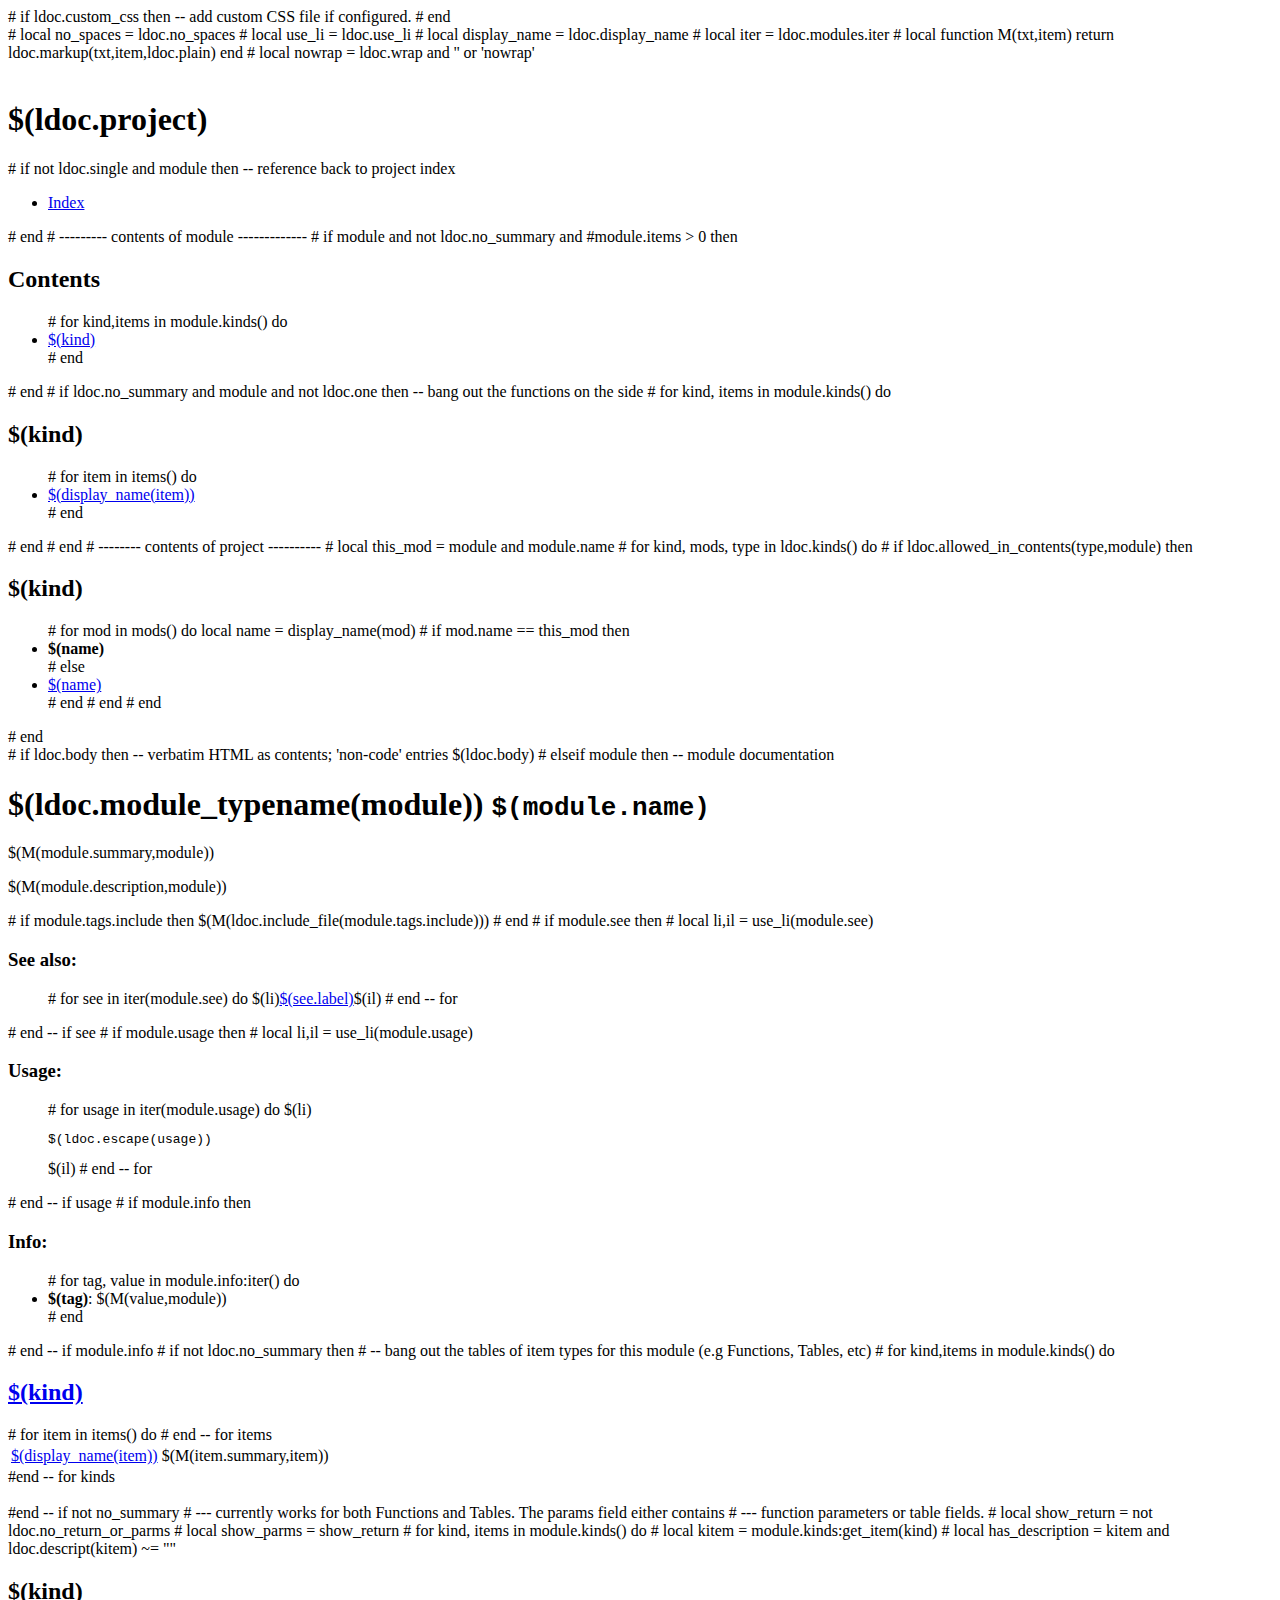
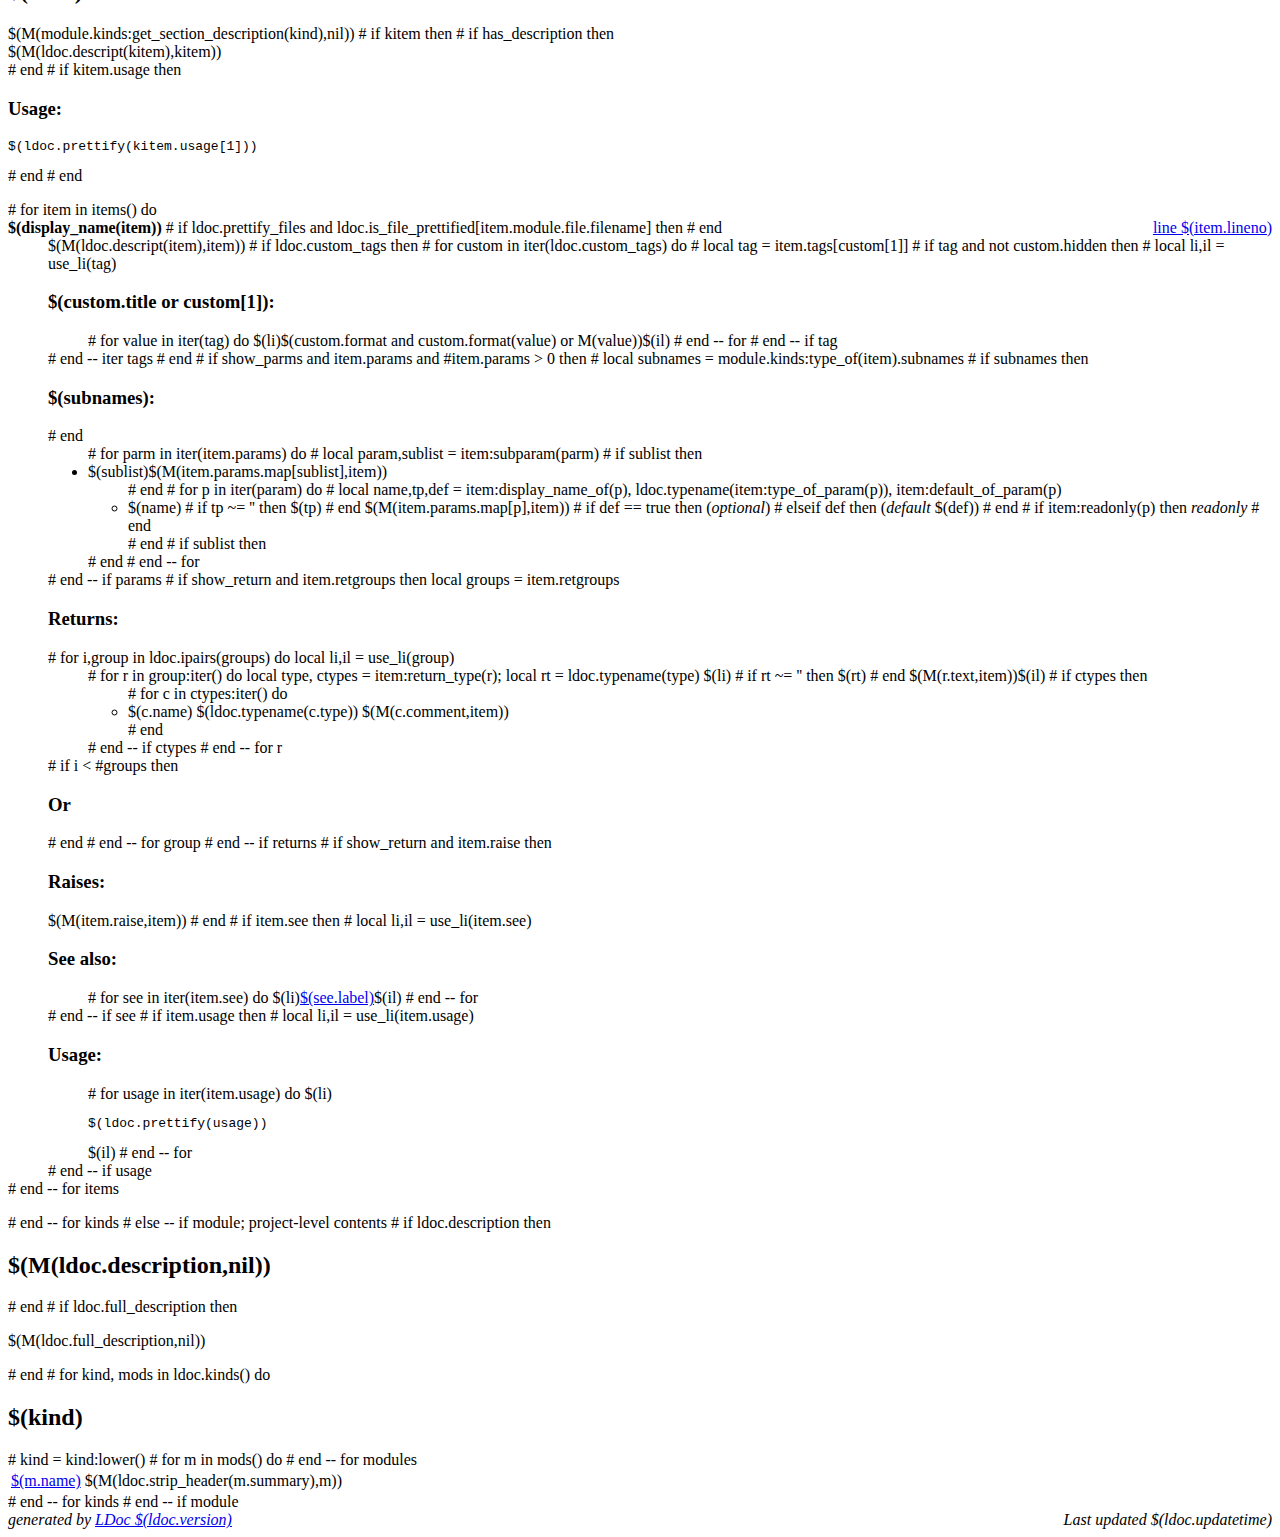
==== index.html @ 6b8ed164 "deploy: ben-itdev/bleachrp@211e21a9e4171a3b9942a136caeca90bd9452c2b" ====
<!DOCTYPE html PUBLIC "-//W3C//DTD XHTML 1.0 Strict//EN"
   "http://www.w3.org/TR/xhtml1/DTD/xhtml1-strict.dtd">
<html>
<meta http-equiv="Content-Type" content="text/html; charset=$(ldoc.doc_charset)"/>
<head>
    <title>$(ldoc.title)</title>
    <link rel="stylesheet" href="$(ldoc.css)" type="text/css" />
# if ldoc.custom_css then -- add custom CSS file if configured.
    <link rel="stylesheet" href="$(ldoc.custom_css)" type="text/css" />
# end
</head>
<body>

<div id="container">

<div id="product">
	<div id="product_logo"></div>
	<div id="product_name"><big><b></b></big></div>
	<div id="product_description"></div>
</div> <!-- id="product" -->


<div id="main">

# local no_spaces = ldoc.no_spaces
# local use_li = ldoc.use_li
# local display_name = ldoc.display_name
# local iter = ldoc.modules.iter
# local function M(txt,item) return ldoc.markup(txt,item,ldoc.plain) end
# local nowrap = ldoc.wrap and '' or 'nowrap'

<!-- Menu -->

<div id="navigation">
<br/>
<h1>$(ldoc.project)</h1>

# if not ldoc.single and module then -- reference back to project index
<ul>
  <li><a href="../$(ldoc.output).html">Index</a></li>
</ul>
# end

# --------- contents of module -------------
# if module and not ldoc.no_summary and #module.items > 0 then
<h2>Contents</h2>
<ul>
# for kind,items in module.kinds() do
<li><a href="#$(no_spaces(kind))">$(kind)</a></li>
# end
</ul>
# end


# if ldoc.no_summary and module and not ldoc.one then -- bang out the functions on the side
# for kind, items in module.kinds() do
<h2>$(kind)</h2>
<ul class="nowrap">
# for item in items() do
    <li><a href="#$(item.name)">$(display_name(item))</a></li>
# end
</ul>
# end
# end
# -------- contents of project ----------
# local this_mod = module and module.name
# for kind, mods, type in ldoc.kinds() do
#  if ldoc.allowed_in_contents(type,module) then
<h2>$(kind)</h2>
<ul class="$(kind=='Topics' and '' or 'nowrap')">
#  for mod in mods() do local name = display_name(mod)
#   if mod.name == this_mod then
  <li><strong>$(name)</strong></li>
#   else
  <li><a href="$(ldoc.ref_to_module(mod))">$(name)</a></li>
#   end
#  end
# end
</ul>
# end

</div>

<div id="content">

# if ldoc.body then -- verbatim HTML as contents; 'non-code' entries
    $(ldoc.body)
# elseif module then -- module documentation
<h1>$(ldoc.module_typename(module)) <code>$(module.name)</code></h1>
<p>$(M(module.summary,module))</p>
<p>$(M(module.description,module))</p>
#   if module.tags.include then
        $(M(ldoc.include_file(module.tags.include)))
#   end
#   if module.see then
#     local li,il = use_li(module.see)
    <h3>See also:</h3>
    <ul>
#     for see in iter(module.see) do
         $(li)<a href="$(ldoc.href(see))">$(see.label)</a>$(il)
#    end -- for
    </ul>
#   end -- if see
#   if module.usage then
#     local li,il = use_li(module.usage)
    <h3>Usage:</h3>
    <ul>
#     for usage in iter(module.usage) do
        $(li)<pre class="example">$(ldoc.escape(usage))</pre>$(il)
#     end -- for
    </ul>
#   end -- if usage
#   if module.info then
    <h3>Info:</h3>
    <ul>
#     for tag, value in module.info:iter() do
        <li><strong>$(tag)</strong>: $(M(value,module))</li>
#     end
    </ul>
#   end -- if module.info


# if not ldoc.no_summary then
# -- bang out the tables of item types for this module (e.g Functions, Tables, etc)
# for kind,items in module.kinds() do
<h2><a href="#$(no_spaces(kind))">$(kind)</a></h2>
<table class="function_list">
#  for item in items() do
	<tr>
	<td class="name" $(nowrap)><a href="#$(item.name)">$(display_name(item))</a></td>
	<td class="summary">$(M(item.summary,item))</td>
	</tr>
#  end -- for items
</table>
#end -- for kinds

<br/>
<br/>

#end -- if not no_summary

# --- currently works for both Functions and Tables. The params field either contains
# --- function parameters or table fields.
# local show_return = not ldoc.no_return_or_parms
# local show_parms = show_return
# for kind, items in module.kinds() do
#   local kitem = module.kinds:get_item(kind)
#   local has_description = kitem and ldoc.descript(kitem) ~= ""
    <h2 class="section-header $(has_description and 'has-description')"><a name="$(no_spaces(kind))"></a>$(kind)</h2>
    $(M(module.kinds:get_section_description(kind),nil))
#   if kitem then
#       if has_description then
          <div class="section-description">
          $(M(ldoc.descript(kitem),kitem))
          </div>
#       end
#       if kitem.usage then
            <h3>Usage:</h3>
            <pre class="example">$(ldoc.prettify(kitem.usage[1]))</pre>
#        end
#   end
    <dl class="function">
#  for item in items() do
    <dt>
    <a name = "$(item.name)"></a>
    <strong>$(display_name(item))</strong>
#   if ldoc.prettify_files and ldoc.is_file_prettified[item.module.file.filename] then
    <a style="float:right;" href="$(ldoc.source_ref(item))">line $(item.lineno)</a>
#  end
    </dt>
    <dd>
    $(M(ldoc.descript(item),item))

#   if ldoc.custom_tags then
#    for custom in iter(ldoc.custom_tags) do
#     local tag = item.tags[custom[1]]
#     if tag and not custom.hidden then
#      local li,il = use_li(tag)
    <h3>$(custom.title or custom[1]):</h3>
    <ul>
#      for value in iter(tag) do
         $(li)$(custom.format and custom.format(value) or M(value))$(il)
#      end -- for
#     end -- if tag
    </ul>
#    end -- iter tags
#   end

#  if show_parms and item.params and #item.params > 0 then
#    local subnames = module.kinds:type_of(item).subnames
#    if subnames then
    <h3>$(subnames):</h3>
#    end
    <ul>
#   for parm in iter(item.params) do
#     local param,sublist = item:subparam(parm)
#     if sublist then
        <li><span class="parameter">$(sublist)</span>$(M(item.params.map[sublist],item))
        <ul>
#     end
#     for p in iter(param) do
#        local name,tp,def = item:display_name_of(p), ldoc.typename(item:type_of_param(p)), item:default_of_param(p)
        <li><span class="parameter">$(name)</span>
#       if tp ~= '' then
            <span class="types">$(tp)</span>
#       end
        $(M(item.params.map[p],item))
#       if def == true then
         (<em>optional</em>)
#      elseif def then
         (<em>default</em> $(def))
#       end
#       if item:readonly(p) then
          <em>readonly</em>
#       end
        </li>
#     end
#     if sublist then
        </li></ul>
#     end
#   end -- for
    </ul>
#   end -- if params

#  if show_return and item.retgroups then local groups = item.retgroups
    <h3>Returns:</h3>
#   for i,group in ldoc.ipairs(groups) do local li,il = use_li(group)
    <ol>
#   for r in group:iter() do local type, ctypes = item:return_type(r); local rt = ldoc.typename(type)
        $(li)
#     if rt ~= '' then
           <span class="types">$(rt)</span>
#     end
        $(M(r.text,item))$(il)
#    if ctypes then
      <ul>
#    for c in ctypes:iter() do
            <li><span class="parameter">$(c.name)</span>
            <span class="types">$(ldoc.typename(c.type))</span>
            $(M(c.comment,item))</li>
#     end
        </ul>
#    end -- if ctypes
#     end -- for r
    </ol>
#   if i < #groups then
     <h3>Or</h3>
#   end
#   end -- for group
#   end -- if returns

#   if show_return and item.raise then
    <h3>Raises:</h3>
    $(M(item.raise,item))
#   end

#   if item.see then
#     local li,il = use_li(item.see)
    <h3>See also:</h3>
    <ul>
#     for see in iter(item.see) do
         $(li)<a href="$(ldoc.href(see))">$(see.label)</a>$(il)
#    end -- for
    </ul>
#   end -- if see

#   if item.usage then
#     local li,il = use_li(item.usage)
    <h3>Usage:</h3>
    <ul>
#     for usage in iter(item.usage) do
        $(li)<pre class="example">$(ldoc.prettify(usage))</pre>$(il)
#     end -- for
    </ul>
#   end -- if usage

</dd>
# end -- for items
</dl>
# end -- for kinds

# else -- if module; project-level contents

# if ldoc.description then
  <h2>$(M(ldoc.description,nil))</h2>
# end
# if ldoc.full_description then
  <p>$(M(ldoc.full_description,nil))</p>
# end

# for kind, mods in ldoc.kinds() do
<h2>$(kind)</h2>
# kind = kind:lower()
<table class="module_list">
# for m in mods() do
	<tr>
		<td class="name"  $(nowrap)><a href="$(no_spaces(kind))/$(m.name).html">$(m.name)</a></td>
		<td class="summary">$(M(ldoc.strip_header(m.summary),m))</td>
	</tr>
#  end -- for modules
</table>
# end -- for kinds
# end -- if module

</div> <!-- id="content" -->
</div> <!-- id="main" -->
<div id="about">
<i>generated by <a href="http://github.com/stevedonovan/LDoc">LDoc $(ldoc.version)</a></i>
<i style="float:right;">Last updated $(ldoc.updatetime) </i>
</div> <!-- id="about" -->
</div> <!-- id="container" -->
</body>
</html>
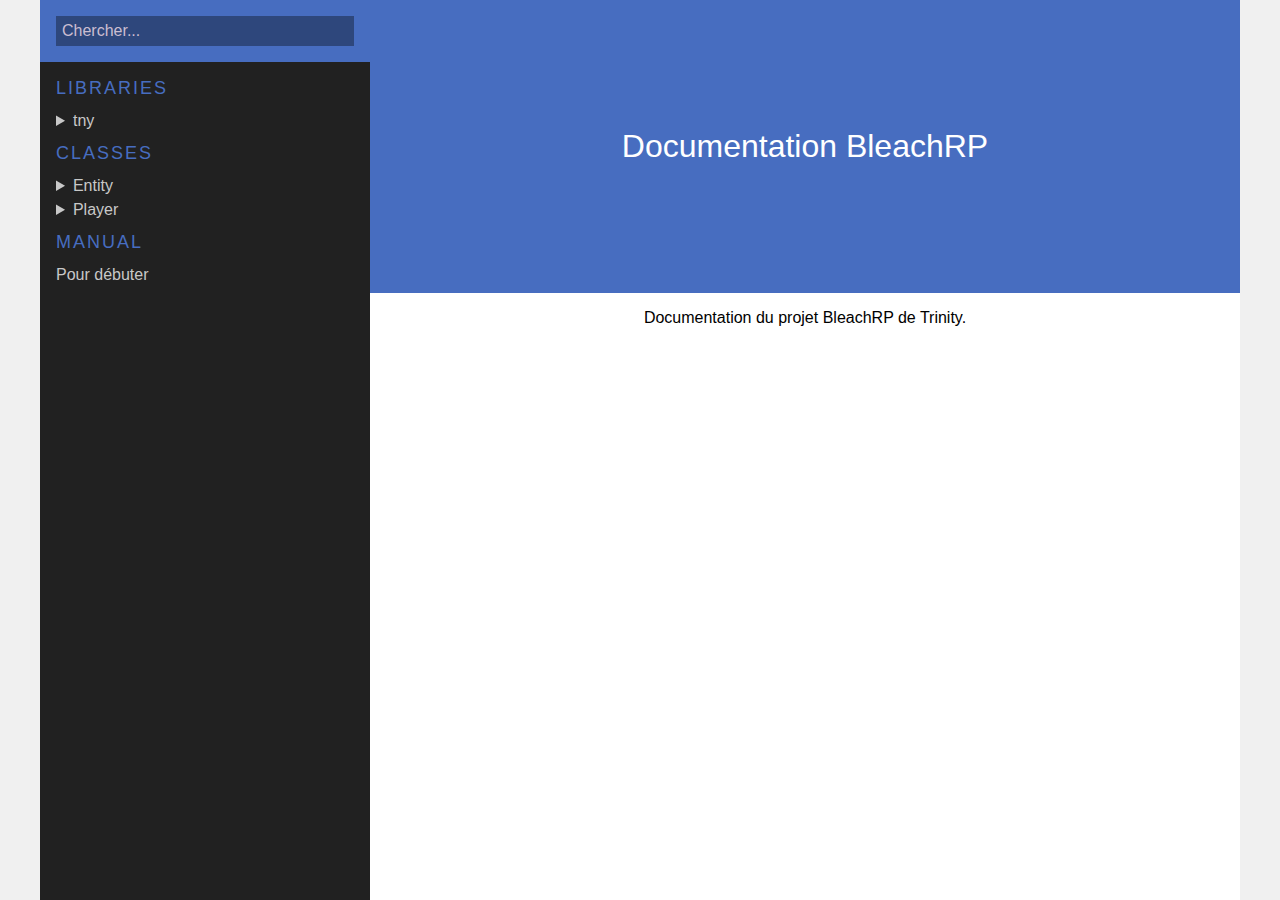
==== commit 9f42a21c: "deploy: ben-itdev/bleachrp@35046b9573e682206eda9155e34957f7cd583f9c" ====
--- a/index.html
+++ b/index.html
@@ -1,313 +1,206 @@
-<!DOCTYPE html PUBLIC "-//W3C//DTD XHTML 1.0 Strict//EN"
-   "http://www.w3.org/TR/xhtml1/DTD/xhtml1-strict.dtd">
+
+
 <html>
-<meta http-equiv="Content-Type" content="text/html; charset=$(ldoc.doc_charset)"/>
-<head>
-    <title>$(ldoc.title)</title>
-    <link rel="stylesheet" href="$(ldoc.css)" type="text/css" />
-# if ldoc.custom_css then -- add custom CSS file if configured.
-    <link rel="stylesheet" href="$(ldoc.custom_css)" type="text/css" />
-# end
-</head>
-<body>
-
-<div id="container">
-
-<div id="product">
-	<div id="product_logo"></div>
-	<div id="product_name"><big><b></b></big></div>
-	<div id="product_description"></div>
-</div> <!-- id="product" -->
-
-
-<div id="main">
-
-# local no_spaces = ldoc.no_spaces
-# local use_li = ldoc.use_li
-# local display_name = ldoc.display_name
-# local iter = ldoc.modules.iter
-# local function M(txt,item) return ldoc.markup(txt,item,ldoc.plain) end
-# local nowrap = ldoc.wrap and '' or 'nowrap'
-
-<!-- Menu -->
-
-<div id="navigation">
-<br/>
-<h1>$(ldoc.project)</h1>
-
-# if not ldoc.single and module then -- reference back to project index
-<ul>
-  <li><a href="../$(ldoc.output).html">Index</a></li>
-</ul>
-# end
-
-# --------- contents of module -------------
-# if module and not ldoc.no_summary and #module.items > 0 then
-<h2>Contents</h2>
-<ul>
-# for kind,items in module.kinds() do
-<li><a href="#$(no_spaces(kind))">$(kind)</a></li>
-# end
-</ul>
-# end
-
-
-# if ldoc.no_summary and module and not ldoc.one then -- bang out the functions on the side
-# for kind, items in module.kinds() do
-<h2>$(kind)</h2>
-<ul class="nowrap">
-# for item in items() do
-    <li><a href="#$(item.name)">$(display_name(item))</a></li>
-# end
-</ul>
-# end
-# end
-# -------- contents of project ----------
-# local this_mod = module and module.name
-# for kind, mods, type in ldoc.kinds() do
-#  if ldoc.allowed_in_contents(type,module) then
-<h2>$(kind)</h2>
-<ul class="$(kind=='Topics' and '' or 'nowrap')">
-#  for mod in mods() do local name = display_name(mod)
-#   if mod.name == this_mod then
-  <li><strong>$(name)</strong></li>
-#   else
-  <li><a href="$(ldoc.ref_to_module(mod))">$(name)</a></li>
-#   end
-#  end
-# end
-</ul>
-# end
-
+	<head>
+		<title>BleachRP Documentation</title>
+
+		<meta property="og:type" content="website" />
+		<meta property="og:title" content="BleachRP Documentation" />
+		<meta property="og:site_name" content="Documentation BleachRP" />
+
+
+			<meta property="og:description" content="Documentation du gamemode et de toutes les fonctionnalités du BleachRP" />
+
+
+		<link rel="stylesheet" href="https://fonts.googleapis.com/css?family=Source+Code+Pro" />
+		<link rel="stylesheet" href="ldoc.css" />
+		<link rel="stylesheet" href="highlight.css" />
+	</head>
+
+	<body>
+		<main>
+
+
+<nav>
+	<header>
+
+		<input id="search" type="search" autocomplete="off" placeholder="Chercher..." />
+	</header>
+
+	<section>
+
+
+				<details class="category" open>
+					<summary>
+						<h2>Libraries</h2>
+					</summary>
+
+					<ul>
+
+
+							<li>
+
+									<details >
+									<summary><a href="libraries/tny/">tny</a></summary>
+
+									<ul>
+
+
+
+
+
+
+
+
+
+									</ul>
+									</details>
+
+							</li>
+
+					</ul>
+				</details>
+
+
+
+				<details class="category" open>
+					<summary>
+						<h2>Classes</h2>
+					</summary>
+
+					<ul>
+
+
+							<li>
+
+									<details >
+									<summary><a href="classes/entity/">Entity</a></summary>
+
+									<ul>
+
+
+
+
+
+
+										<li>
+											<span class="realm shared"></span>
+											<a href="classes/entity/#IsDoor">
+IsDoor
+											</a>
+										</li>
+
+
+
+
+
+
+									</ul>
+									</details>
+
+							</li>
+
+
+							<li>
+
+									<details >
+									<summary><a href="classes/player/">Player</a></summary>
+
+									<ul>
+
+
+
+
+
+
+										<li>
+											<span class="realm shared"></span>
+											<a href="classes/player/#GetPlayTime">
+GetPlayTime
+											</a>
+										</li>
+
+
+
+										<li>
+											<span class="realm shared"></span>
+											<a href="classes/player/#IsStuck">
+IsStuck
+											</a>
+										</li>
+
+
+
+
+
+
+									</ul>
+									</details>
+
+							</li>
+
+					</ul>
+				</details>
+
+
+
+				<details class="category" open>
+					<summary>
+						<h2>Manual</h2>
+					</summary>
+
+					<ul>
+
+
+							<li>
+
+									<a href="manual/getting-started/">Pour débuter</a>
+
+
+
+
+
+
+
+
+
+							</li>
+
+					</ul>
+				</details>
+
+
+	</section>
+</nav>
+
+
+			<article>
+
+					<div class="landing">
+	<h1>Documentation BleachRP</h1>
 </div>
 
-<div id="content">
-
-# if ldoc.body then -- verbatim HTML as contents; 'non-code' entries
-    $(ldoc.body)
-# elseif module then -- module documentation
-<h1>$(ldoc.module_typename(module)) <code>$(module.name)</code></h1>
-<p>$(M(module.summary,module))</p>
-<p>$(M(module.description,module))</p>
-#   if module.tags.include then
-        $(M(ldoc.include_file(module.tags.include)))
-#   end
-#   if module.see then
-#     local li,il = use_li(module.see)
-    <h3>See also:</h3>
-    <ul>
-#     for see in iter(module.see) do
-         $(li)<a href="$(ldoc.href(see))">$(see.label)</a>$(il)
-#    end -- for
-    </ul>
-#   end -- if see
-#   if module.usage then
-#     local li,il = use_li(module.usage)
-    <h3>Usage:</h3>
-    <ul>
-#     for usage in iter(module.usage) do
-        $(li)<pre class="example">$(ldoc.escape(usage))</pre>$(il)
-#     end -- for
-    </ul>
-#   end -- if usage
-#   if module.info then
-    <h3>Info:</h3>
-    <ul>
-#     for tag, value in module.info:iter() do
-        <li><strong>$(tag)</strong>: $(M(value,module))</li>
-#     end
-    </ul>
-#   end -- if module.info
-
-
-# if not ldoc.no_summary then
-# -- bang out the tables of item types for this module (e.g Functions, Tables, etc)
-# for kind,items in module.kinds() do
-<h2><a href="#$(no_spaces(kind))">$(kind)</a></h2>
-<table class="function_list">
-#  for item in items() do
-	<tr>
-	<td class="name" $(nowrap)><a href="#$(item.name)">$(display_name(item))</a></td>
-	<td class="summary">$(M(item.summary,item))</td>
-	</tr>
-#  end -- for items
-</table>
-#end -- for kinds
-
-<br/>
-<br/>
-
-#end -- if not no_summary
-
-# --- currently works for both Functions and Tables. The params field either contains
-# --- function parameters or table fields.
-# local show_return = not ldoc.no_return_or_parms
-# local show_parms = show_return
-# for kind, items in module.kinds() do
-#   local kitem = module.kinds:get_item(kind)
-#   local has_description = kitem and ldoc.descript(kitem) ~= ""
-    <h2 class="section-header $(has_description and 'has-description')"><a name="$(no_spaces(kind))"></a>$(kind)</h2>
-    $(M(module.kinds:get_section_description(kind),nil))
-#   if kitem then
-#       if has_description then
-          <div class="section-description">
-          $(M(ldoc.descript(kitem),kitem))
-          </div>
-#       end
-#       if kitem.usage then
-            <h3>Usage:</h3>
-            <pre class="example">$(ldoc.prettify(kitem.usage[1]))</pre>
-#        end
-#   end
-    <dl class="function">
-#  for item in items() do
-    <dt>
-    <a name = "$(item.name)"></a>
-    <strong>$(display_name(item))</strong>
-#   if ldoc.prettify_files and ldoc.is_file_prettified[item.module.file.filename] then
-    <a style="float:right;" href="$(ldoc.source_ref(item))">line $(item.lineno)</a>
-#  end
-    </dt>
-    <dd>
-    $(M(ldoc.descript(item),item))
-
-#   if ldoc.custom_tags then
-#    for custom in iter(ldoc.custom_tags) do
-#     local tag = item.tags[custom[1]]
-#     if tag and not custom.hidden then
-#      local li,il = use_li(tag)
-    <h3>$(custom.title or custom[1]):</h3>
-    <ul>
-#      for value in iter(tag) do
-         $(li)$(custom.format and custom.format(value) or M(value))$(il)
-#      end -- for
-#     end -- if tag
-    </ul>
-#    end -- iter tags
-#   end
-
-#  if show_parms and item.params and #item.params > 0 then
-#    local subnames = module.kinds:type_of(item).subnames
-#    if subnames then
-    <h3>$(subnames):</h3>
-#    end
-    <ul>
-#   for parm in iter(item.params) do
-#     local param,sublist = item:subparam(parm)
-#     if sublist then
-        <li><span class="parameter">$(sublist)</span>$(M(item.params.map[sublist],item))
-        <ul>
-#     end
-#     for p in iter(param) do
-#        local name,tp,def = item:display_name_of(p), ldoc.typename(item:type_of_param(p)), item:default_of_param(p)
-        <li><span class="parameter">$(name)</span>
-#       if tp ~= '' then
-            <span class="types">$(tp)</span>
-#       end
-        $(M(item.params.map[p],item))
-#       if def == true then
-         (<em>optional</em>)
-#      elseif def then
-         (<em>default</em> $(def))
-#       end
-#       if item:readonly(p) then
-          <em>readonly</em>
-#       end
-        </li>
-#     end
-#     if sublist then
-        </li></ul>
-#     end
-#   end -- for
-    </ul>
-#   end -- if params
-
-#  if show_return and item.retgroups then local groups = item.retgroups
-    <h3>Returns:</h3>
-#   for i,group in ldoc.ipairs(groups) do local li,il = use_li(group)
-    <ol>
-#   for r in group:iter() do local type, ctypes = item:return_type(r); local rt = ldoc.typename(type)
-        $(li)
-#     if rt ~= '' then
-           <span class="types">$(rt)</span>
-#     end
-        $(M(r.text,item))$(il)
-#    if ctypes then
-      <ul>
-#    for c in ctypes:iter() do
-            <li><span class="parameter">$(c.name)</span>
-            <span class="types">$(ldoc.typename(c.type))</span>
-            $(M(c.comment,item))</li>
-#     end
-        </ul>
-#    end -- if ctypes
-#     end -- for r
-    </ol>
-#   if i < #groups then
-     <h3>Or</h3>
-#   end
-#   end -- for group
-#   end -- if returns
-
-#   if show_return and item.raise then
-    <h3>Raises:</h3>
-    $(M(item.raise,item))
-#   end
-
-#   if item.see then
-#     local li,il = use_li(item.see)
-    <h3>See also:</h3>
-    <ul>
-#     for see in iter(item.see) do
-         $(li)<a href="$(ldoc.href(see))">$(see.label)</a>$(il)
-#    end -- for
-    </ul>
-#   end -- if see
-
-#   if item.usage then
-#     local li,il = use_li(item.usage)
-    <h3>Usage:</h3>
-    <ul>
-#     for usage in iter(item.usage) do
-        $(li)<pre class="example">$(ldoc.prettify(usage))</pre>$(il)
-#     end -- for
-    </ul>
-#   end -- if usage
-
-</dd>
-# end -- for items
-</dl>
-# end -- for kinds
-
-# else -- if module; project-level contents
-
-# if ldoc.description then
-  <h2>$(M(ldoc.description,nil))</h2>
-# end
-# if ldoc.full_description then
-  <p>$(M(ldoc.full_description,nil))</p>
-# end
-
-# for kind, mods in ldoc.kinds() do
-<h2>$(kind)</h2>
-# kind = kind:lower()
-<table class="module_list">
-# for m in mods() do
-	<tr>
-		<td class="name"  $(nowrap)><a href="$(no_spaces(kind))/$(m.name).html">$(m.name)</a></td>
-		<td class="summary">$(M(ldoc.strip_header(m.summary),m))</td>
-	</tr>
-#  end -- for modules
-</table>
-# end -- for kinds
-# end -- if module
-
-</div> <!-- id="content" -->
-</div> <!-- id="main" -->
-<div id="about">
-<i>generated by <a href="http://github.com/stevedonovan/LDoc">LDoc $(ldoc.version)</a></i>
-<i style="float:right;">Last updated $(ldoc.updatetime) </i>
-</div> <!-- id="about" -->
-</div> <!-- id="container" -->
-</body>
+<div class="wrapper">
+	<p style="text-align: center;">Documentation du projet BleachRP de Trinity.</p>
+</div>
+
+
+			</article>
+		</main>
+
+		<script type="text/javascript" src="app.js"></script>
+		<script type="text/javascript" src="highlight.min.js"></script>
+		<script type="text/javascript">
+			var elements = document.querySelectorAll("pre code")
+
+			hljs.configure({
+				languages: ["lua"]
+			});
+
+			for (var i = 0; i < elements.length; i++)
+			{
+				hljs.highlightBlock(elements[i]);
+			}
+		</script>
+	</body>
 </html>
--- a/ldoc.css
+++ b/ldoc.css
@@ -0,0 +1,521 @@
+:root {
+	--content-width: 1200px;
+	--sidebar-width: 330px;
+
+	--padding-big: 48px;
+	--padding-normal: 24px;
+	--padding-small: 16px;
+	--padding-tiny: 10px;
+
+	--font-massive: 32px;
+	--font-huge: 24px;
+	--font-big: 18px;
+	--font-normal: 16px;
+	--font-tiny: 12px;
+
+	--font-style-normal: Segoe UI, Helvetica, Arial, sans-serif;
+	--font-style-code: Consolas, monospace;
+
+	--color-accent: rgb(71, 109, 192);
+	--color-accent-dark: rgb(46, 71, 124);
+	--color-white: rgb(255, 255, 255);
+	--color-offwhite: rgb(200, 200, 200);
+	--color-white-accent: rgb(203, 190, 209);
+	--color-black: rgb(0, 0, 0);
+	--color-lightgrey: rgb(160, 160, 160);
+	--color-background-light: rgb(240, 240, 240);
+	--color-background-dark: rgb(33, 33, 33);
+}
+
+* {
+	padding: 0;
+	margin: 0;
+	box-sizing: border-box;
+}
+
+body {
+	background-color: var(--color-background-light);
+	font-family: var(--font-style-normal);
+
+	display: flex;
+	flex-direction: column;
+}
+
+a {
+	color: inherit;
+	text-decoration: inherit;
+}
+
+h1, h2, h3, h4 {
+	font-weight: 400;
+}
+
+ul li {
+	margin-left: var(--padding-small);
+}
+
+/* landing */
+.landing {
+	background-color: var(--color-accent);
+	color: var(--color-white);
+
+	padding: 128px 0 128px 0;
+}
+
+.landing h1 {
+	margin: 0;
+	padding: 0;
+	border: none;
+
+	font-weight: 100;
+	font-size: var(--font-massive);
+	text-align: center;
+}
+
+.wrapper {
+	padding: var(--padding-small);
+}
+
+details {
+	user-select: none;
+}
+
+details summary {
+	outline: none;
+}
+
+code {
+	font-family: "Source Code Pro", monospace;
+	font-size: 85%;
+	white-space: pre;
+	tab-size: 4;
+	-moz-tab-size: 4;
+	padding: 2px 4px;
+	background-color: rgb(33, 33, 33, 0.1);
+}
+
+pre {
+	background-color: rgb(33, 33, 33, 0.1);
+	margin-top: var(--padding-small);
+	padding: var(--padding-tiny);
+	overflow: auto;
+}
+
+pre code {
+	background-color: transparent;
+}
+
+span.realm {
+	width: 14px;
+	height: 14px;
+	border-radius: 3px;
+	display: inline-block;
+	margin-right: 6px;
+}
+
+span.realm.shared {
+	background: linear-gradient(45deg, #f80 0%, #f80 50%, #08f 51%, #08f 100%);
+}
+
+span.realm.client {
+	background-color: #f80;
+}
+
+span.realm.server {
+	background-color: #08f;
+}
+
+/* wrapper element for sidebar/content */
+main {
+	display: flex;
+	flex-direction: row;
+	justify-content: space-between;
+	align-items: flex-start;
+
+	width: var(--content-width);
+	margin: auto;
+}
+
+/* sidebar */
+nav {
+	color: var(--color-offwhite);
+	background-color: var(--color-background-dark);
+
+	position: fixed;
+	display: flex;
+	flex-direction: column;
+
+	width: var(--sidebar-width);
+	height: 100%;
+}
+
+/* sidebar header */
+nav header {
+	color: var(--color-white);
+	background-color: var(--color-accent);
+
+	padding: var(--padding-small);
+}
+
+nav header h1 {
+	font-size: var(--font-huge);
+	font-weight: 100;
+	text-align: center;
+
+	margin-bottom: var(--padding-small);
+}
+
+#search {
+	background-color: var(--color-accent-dark);
+	color: var(--color-white);
+
+	border: none;
+	font-size: var(--font-normal);
+	outline: none;
+
+	width: 100%;
+	padding: 6px;
+}
+
+#search::placeholder {
+	color: var(--color-white-accent);
+}
+
+#search::-webkit-search-cancel-button {
+	display: none;
+}
+
+/* sidebar contents */
+nav section {
+	padding: var(--padding-small);
+	overflow: auto;
+}
+
+nav section ul {
+	list-style-type: none;
+}
+
+nav section::-webkit-scrollbar,
+pre::-webkit-scrollbar {
+	width: 8px;
+	height: 8px;
+}
+
+nav section::-webkit-scrollbar-track,
+pre::-webkit-scrollbar-track {
+	background: transparent;
+}
+
+nav section::-webkit-scrollbar-thumb {
+	background-color: var(--color-lightgrey);
+}
+
+pre::-webkit-scrollbar-thumb {
+	background-color: var(--color-lightgrey);
+}
+
+/* sidebar contents category */
+nav section details.category {
+	padding-top: var(--padding-tiny);
+}
+
+nav section details.category > ul > li {
+	margin: 0;
+	line-height: 1.5;
+}
+
+nav section details.category > ul > li a {
+	display: inline-block;
+	width: 90%;
+}
+
+nav section details.category:first-of-type {
+	padding-top: calc(var(--padding-tiny) * -1);
+}
+
+nav section details.category summary::-webkit-details-marker {
+	opacity: 0.5;
+	cursor: pointer;
+}
+
+nav section details.category summary h2 {
+	color: var(--color-accent);
+
+	font-size: var(--font-big);
+	letter-spacing: 2px;
+	text-transform: uppercase;
+	cursor: pointer;
+
+	padding-bottom: var(--padding-tiny);
+}
+
+/* content */
+article {
+	background-color: rgb(255, 255, 255);
+
+	width: calc(100% - var(--sidebar-width));
+	min-height: 100vh;
+	margin-left: var(--sidebar-width);
+}
+
+article .wrapper > *:first-child {
+	margin-top: 0;
+}
+
+/* header */
+article header {
+	color: rgb(255, 255, 255);
+	background-color: rgb(71, 109, 192);
+	padding: var(--padding-tiny);
+}
+
+article header h1 {
+	border-bottom: 1px solid rgba(255, 255, 255, 0.25);
+	padding-bottom: 8px;
+	font-family: var(--font-style-code);
+	margin: 0;
+}
+
+article header h2 {
+	padding-top: var(--padding-tiny);
+	margin: 0;
+	font-size: var(--font-normal);
+	font-weight: normal;
+}
+
+article header.module a {
+	color: white !important;
+	text-decoration: underline;
+}
+
+details.category > summary {
+	list-style: none;
+}
+
+details.category > summary::-webkit-details-marker {
+	display: none;
+}
+
+article h1 {
+	font-size: 28px;
+	font-weight: 600;
+	border-bottom: 1px solid rgba(0, 0, 0, 0.25);
+	margin-top: 24px;
+	margin-bottom: 16px;
+	padding-bottom: 8px;
+}
+
+article h2 {
+	font-size: 20px;
+	font-weight: 600;
+	margin-top: 12px;
+}
+
+article h3 {
+	color: rgb(71, 109, 192);
+	margin-top: var(--padding-tiny);
+	text-transform: uppercase;
+}
+
+article p {
+	margin-top: var(--padding-small);
+}
+
+article p a,
+article ul li a,
+article h1 a,
+article h2 a {
+	color: rgb(71, 109, 192);
+	font-weight: 600;
+}
+
+article h1.title {
+	color: rgb(255, 255, 255);
+	background-color: rgb(71, 109, 192);
+	margin-top: var(--padding-small);
+	margin-bottom: 0;
+	padding: var(--padding-tiny);
+
+	font-size: var(--font-big);
+	font-weight: 100;
+	letter-spacing: 2px;
+	text-transform: uppercase;
+}
+
+a.reference {
+	color: rgb(71, 109, 192);
+	float: right;
+	margin-top: 8px;
+	padding-left: 8px;
+	font-size: 14px;
+	font-weight: 600;
+}
+
+.notice {
+	--color-notice-background: var(--color-accent);
+	--color-notice-text: var(--color-notice-background);
+
+	margin-top: var(--padding-tiny);
+	border: 2px solid var(--color-notice-background);
+}
+
+.notice.error {
+	--color-notice-background: rgb(194, 52, 130);
+}
+
+.notice.warning {
+	--color-notice-background: rgb(224, 169, 112);
+	--color-notice-text: rgb(167, 104, 37);
+}
+
+.notice .title {
+	color: var(--color-white);
+	background-color: var(--color-notice-background);
+
+	padding: var(--padding-tiny);
+	font-size: var(--font-normal);
+
+	text-transform: uppercase;
+	letter-spacing: 2px;
+}
+
+.notice p {
+	color: var(--color-notice-text);
+
+	margin: 0 !important;
+	padding: var(--padding-tiny);
+}
+
+/* function/table */
+.method {
+	display: flex;
+	flex-flow: column;
+	background-color: rgb(230, 230, 230);
+	padding: var(--padding-tiny);
+	margin-top: var(--padding-small);
+}
+
+.method header {
+	color: rgb(0, 0, 0);
+	background-color: inherit;
+	padding: 0;
+	order: -1;
+}
+
+.method header .anchor {
+	color: inherit;
+	text-decoration: inherit;
+}
+
+.method header .anchor:target h1 {
+	background-color: rgba(71, 109, 192, 0.2);
+	background-clip: content-box;
+}
+
+.method header h1 {
+	font-family: "Source Code Pro", monospace;
+	padding-bottom: var(--padding-tiny);
+	border-bottom: 1px solid rgba(0, 0, 0, 0.25);
+	font-size: 20px;
+}
+
+.method header p:first-of-type {
+	margin-top: var(--padding-tiny);
+}
+
+.method h3 {
+	color: rgb(71, 109, 192);
+	font-size: var(--font-normal);
+	letter-spacing: 2px;
+	text-transform: uppercase;
+}
+
+.method pre {
+	margin-top: var(--padding-tiny);
+}
+
+@media only screen and (max-width: 1100px) {
+	main nav {
+		position: inherit;
+	}
+
+	main article {
+		margin-left: 0;
+	}
+}
+
+.method ul {
+	margin-top: var(--padding-tiny);
+	background-color: inherit;
+}
+
+.method ul li {
+	list-style: none;
+	margin: 4px 0 0 var(--padding-normal);
+}
+
+.method ul li:first-of-type {
+	margin-top: 0;
+}
+
+.method ul li p {
+	margin: 4px 0 0 var(--padding-normal);
+}
+
+.method ul li pre {
+	margin: 4px 0 0 var(--padding-normal);
+}
+
+.method ul li a {
+	color: rgb(71, 109, 192);
+	font-weight: 600;
+}
+
+/* we have to manually specify these instead of making a shared class since you cannot customize the parameter class in ldoc */
+.parameter, .type, .default {
+	display: inline-block;
+	color: rgb(255, 255, 255) !important;
+
+	padding: 4px;
+	font-size: 14px;
+	font-family: "Source Code Pro", monospace;
+}
+
+.parameter {
+	background-color: rgb(71, 109, 192);
+}
+
+.type {
+	background-color: rgb(31, 141, 155);
+}
+
+a.type {
+	font-weight: 300 !important;
+	text-decoration: underline;
+}
+
+.default {
+	background-color: rgb(193, 114, 11);
+}
+
+.type a {
+	padding: 0;
+}
+
+.or {
+	color: rgba(71, 109, 192, 0.5);
+	background-color: inherit;
+
+	width: calc(100% - 32px);
+	height: 8px;
+	margin: 0 0 8px 32px;
+
+	text-align: center;
+	font-weight: 600;
+	border-bottom: 1px solid rgba(71, 109, 192, 0.5);
+}
+
+.or span {
+	background-color: inherit;
+	padding: 0 8px 0 8px;
+}
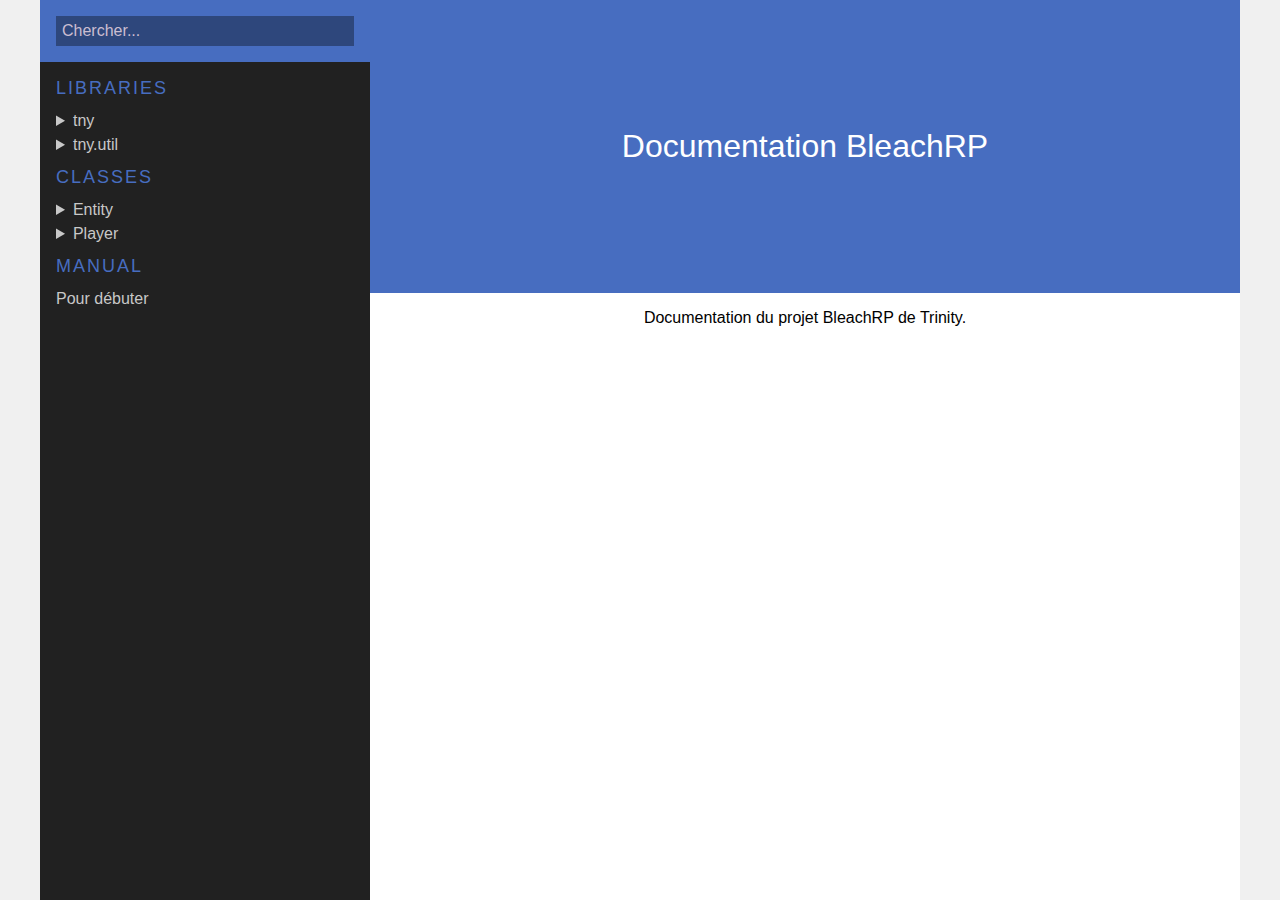
==== commit cb812b0b: "deploy: ben-itdev/bleachrp@b2f372a8ffd196d04851aeb83c26f03b6dc341f0" ====
--- a/index.html
+++ b/index.html
@@ -47,6 +47,81 @@
 
 
 
+
+
+
+
+
+
+									</ul>
+									</details>
+
+							</li>
+
+
+							<li>
+
+									<details >
+									<summary><a href="libraries/tny.util/">tny.util</a></summary>
+
+									<ul>
+
+
+
+
+
+
+										<li>
+											<span class="realm shared"></span>
+											<a href="libraries/tny.util/#tny.util.GetBaseDir">
+GetBaseDir
+											</a>
+										</li>
+
+
+
+										<li>
+											<span class="realm shared"></span>
+											<a href="libraries/tny.util/#tny.util.GetGamemodeDir">
+GetGamemodeDir
+											</a>
+										</li>
+
+
+
+										<li>
+											<span class="realm shared"></span>
+											<a href="libraries/tny.util/#tny.util.GetModulesDir">
+GetModulesDir
+											</a>
+										</li>
+
+
+
+										<li>
+											<span class="realm shared"></span>
+											<a href="libraries/tny.util/#tny.util.IncludeDir">
+IncludeDir
+											</a>
+										</li>
+
+
+
+										<li>
+											<span class="realm shared"></span>
+											<a href="libraries/tny.util/#tny.util.IncludeFile">
+IncludeFile
+											</a>
+										</li>
+
+
+
+										<li>
+											<span class="realm shared"></span>
+											<a href="libraries/tny.util/#tny.util.IncludeModule">
+IncludeModule
+											</a>
+										</li>
 
 
 
--- a/highlight.css
+++ b/highlight.css
@@ -0,0 +1,96 @@
+/*
+
+github.com style (c) Vasily Polovnyov <vast@whiteants.net>
+
+*/
+
+.hljs {
+    display: block;
+    color: #333;
+}
+  
+.hljs-comment,
+.hljs-quote {
+    color: #535346;
+    font-style: italic;
+}
+  
+.hljs-keyword,
+.hljs-selector-tag,
+.hljs-subst {
+    color: #333;
+    font-weight: bold;
+}
+  
+.hljs-number,
+.hljs-literal,
+.hljs-variable,
+.hljs-template-variable,
+.hljs-tag .hljs-attr {
+    color: #008080;
+}
+  
+.hljs-string,
+.hljs-doctag {
+    color: #d14;
+}
+  
+.hljs-title,
+.hljs-section,
+.hljs-selector-id {
+    color: #900;
+    font-weight: bold;
+}
+  
+.hljs-subst {
+    font-weight: normal;
+}
+  
+.hljs-type,
+.hljs-class .hljs-title {
+    color: #458;
+    font-weight: bold;
+}
+  
+.hljs-tag,
+.hljs-name,
+.hljs-attribute {
+    color: #000080;
+    font-weight: normal;
+}
+  
+.hljs-regexp,
+.hljs-link {
+    color: #009926;
+}
+  
+.hljs-symbol,
+.hljs-bullet {
+    color: #990073;
+}
+  
+.hljs-built_in,
+.hljs-builtin-name {
+    color: #0086b3;
+}
+  
+.hljs-meta {
+    color: #999;
+    font-weight: bold;
+}
+  
+.hljs-deletion {
+    background: #fdd;
+}
+  
+.hljs-addition {
+    background: #dfd;
+}
+  
+.hljs-emphasis {
+    font-style: italic;
+}
+  
+.hljs-strong {
+    font-weight: bold;
+}
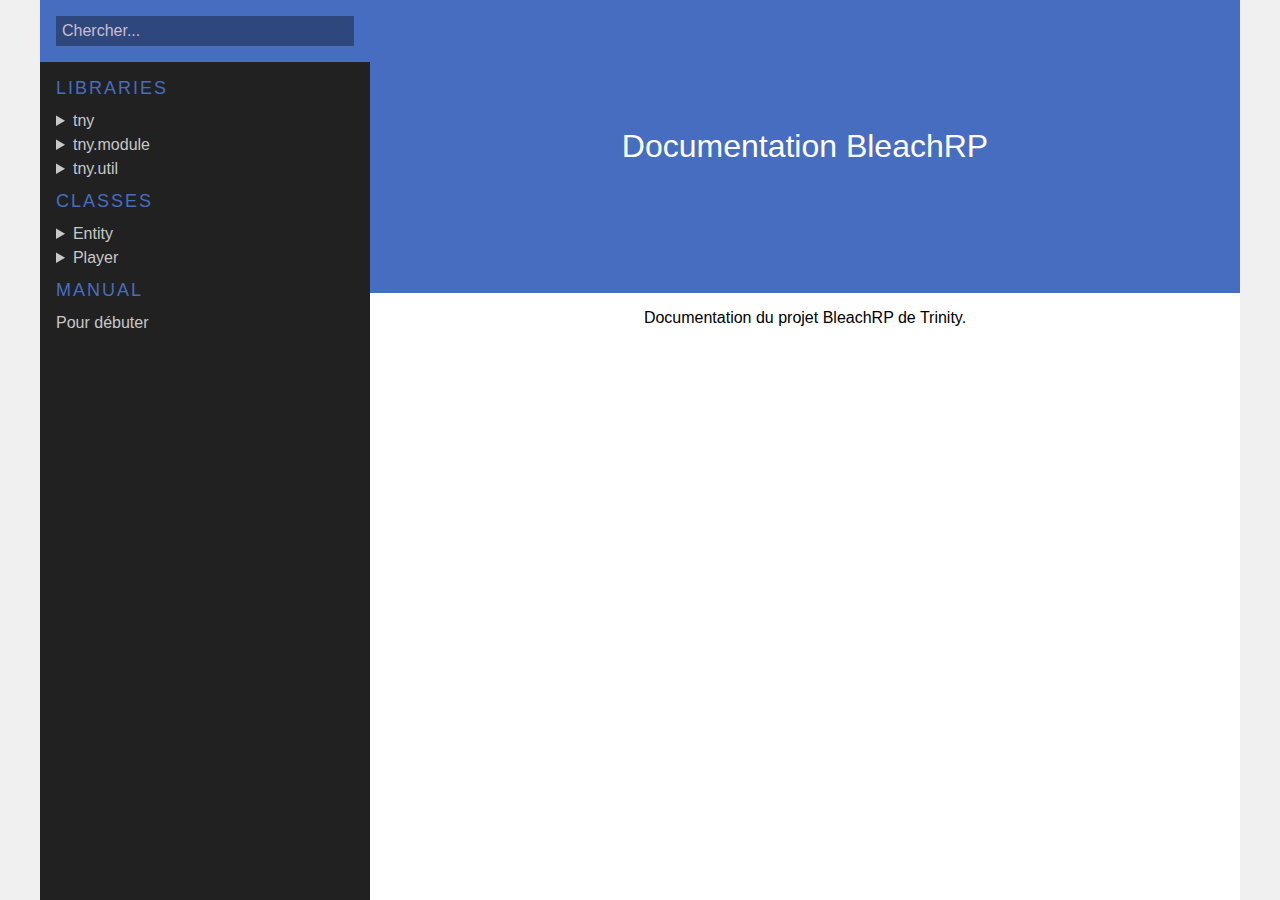
==== commit 31cdd922: "deploy: ben-itdev/bleachrp@7b9c6a17604bfdcbbe04ec02b76dd82bf85bfecf" ====
--- a/index.html
+++ b/index.html
@@ -62,6 +62,54 @@
 							<li>
 
 									<details >
+									<summary><a href="libraries/tny.module/">tny.module</a></summary>
+
+									<ul>
+
+
+
+
+
+
+										<li>
+											<span class="realm shared"></span>
+											<a href="libraries/tny.module/#tny.module.GetModule">
+GetModule
+											</a>
+										</li>
+
+
+
+										<li>
+											<span class="realm shared"></span>
+											<a href="libraries/tny.module/#tny.module.LoadModule">
+LoadModule
+											</a>
+										</li>
+
+
+
+										<li>
+											<span class="realm shared"></span>
+											<a href="libraries/tny.module/#tny.module.LoadModules">
+LoadModules
+											</a>
+										</li>
+
+
+
+
+
+
+									</ul>
+									</details>
+
+							</li>
+
+
+							<li>
+
+									<details >
 									<summary><a href="libraries/tny.util/">tny.util</a></summary>
 
 									<ul>
@@ -111,15 +159,6 @@
 											<span class="realm shared"></span>
 											<a href="libraries/tny.util/#tny.util.IncludeFile">
 IncludeFile
-											</a>
-										</li>
-
-
-
-										<li>
-											<span class="realm shared"></span>
-											<a href="libraries/tny.util/#tny.util.IncludeModule">
-IncludeModule
 											</a>
 										</li>
 
